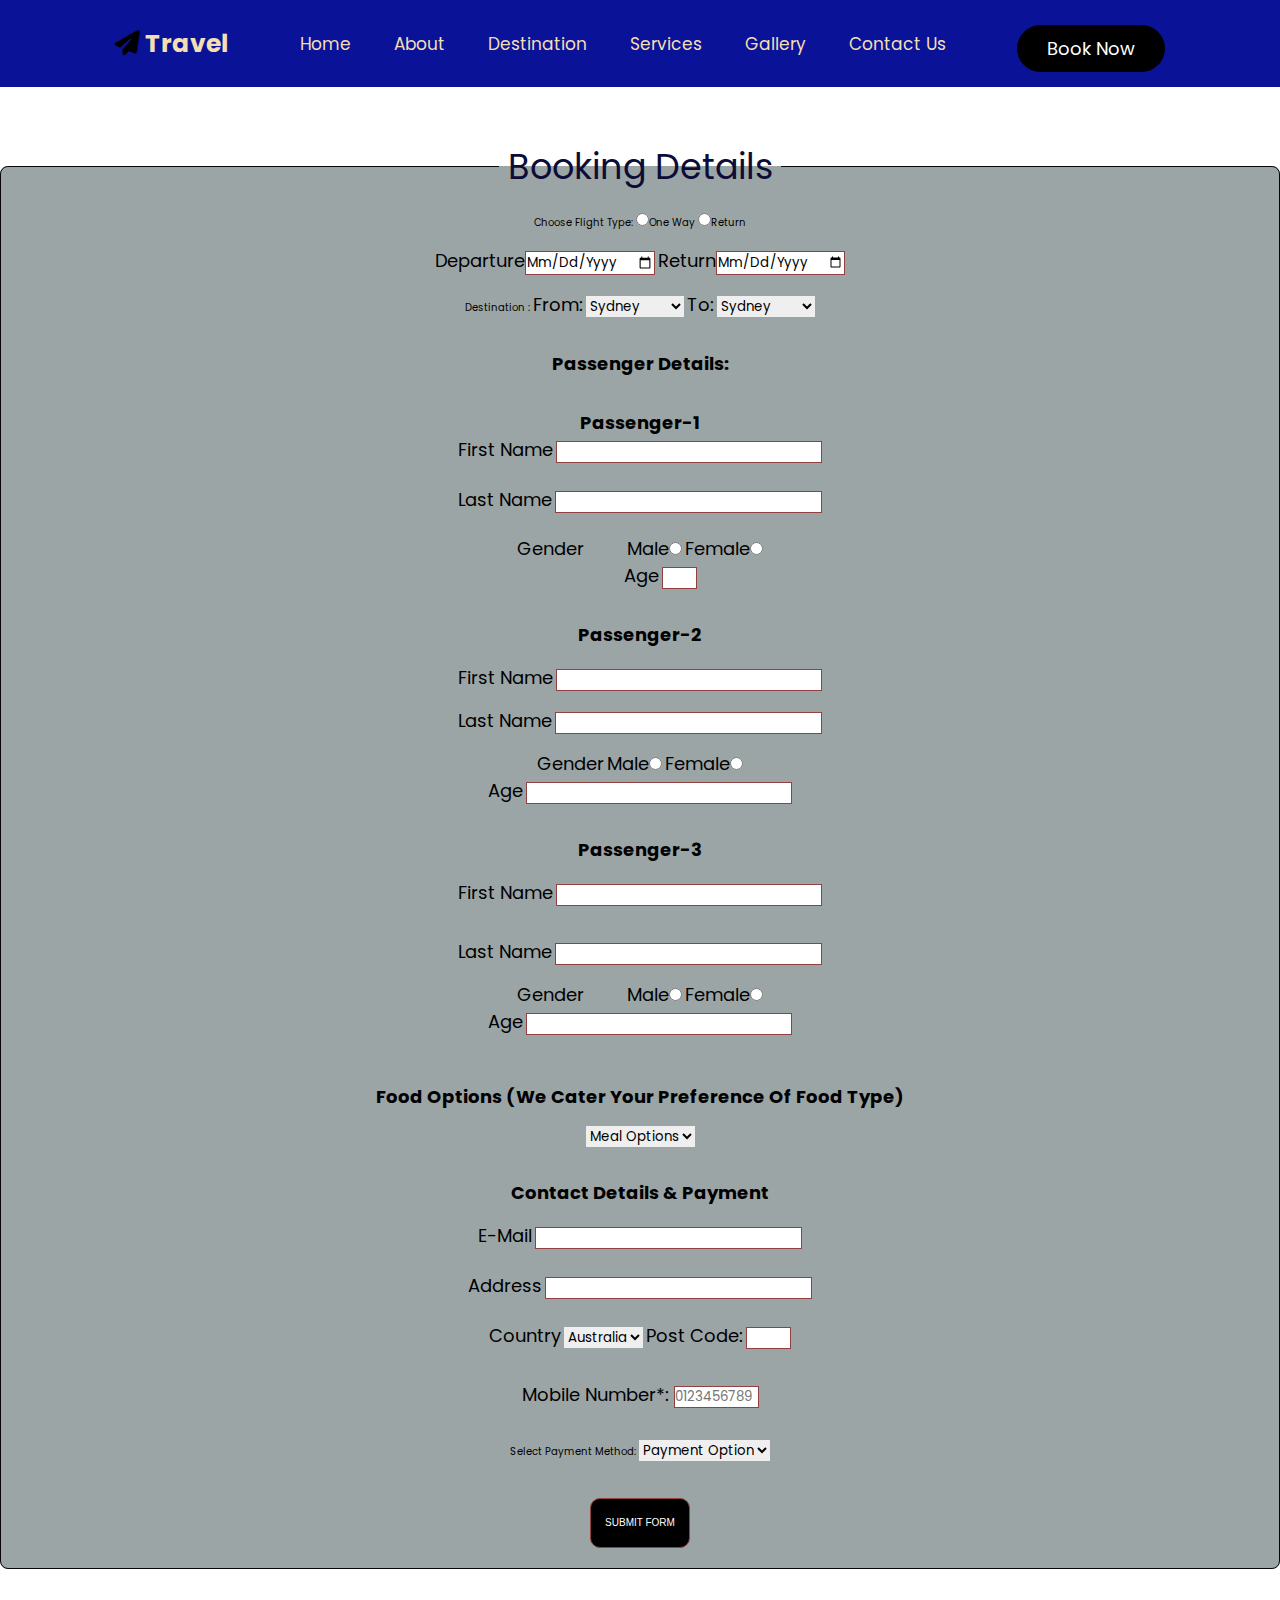
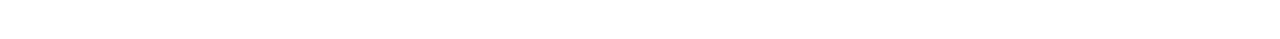
==== login.html @ 7c4df153 "Changes made" ====
<!DOCTYPE html>
<html lang="en">
<head>
   <!---font awesome cdn link-->
<link rel="stylesheet" href="https://cdnjs.cloudflare.com/ajax/libs/font-awesome/6.1.1/css/all.min.css">  
  <!--css file link-->
<link rel="stylesheet" href="CSS/style.css">
  <!--custom js file link--->
  <script src="../flightCenter/JS/script.js" defer></script>
  <meta charset="UTF-8">
    <meta http-equiv="X-UA-Compatible" content="IE=edge">
    <meta name="viewport" content="width=device-width, initial-scale=1.0">
    <title>Flight Center</title>
</head>
<body>
  <!---header section starts-->
  
 <header class="header">
<a href="#" class="logo"><i class="fas fa-paper-plane"></i>Travel</a>
<nav class="navbar">
<a href="../flightCenter/index.html">Home</a>
<a href="#">about</a>
<a href="#">Destination</a>
<a href="#">services</a>
<a href="#">gallery</a>
<a href="#">Contact Us</a>
</nav>
<a href="../flightCenter/login.html" class="btn">Book now</a>

</header>

<!---header section ends-->

<!--Book now form-->
<!--Radio buttons with One way or Return-->
<div class="container">
   <form class="form-group"  ID="form">
    <!-- <!DOCTYPE html>
    <html lang="en">
    <head>
       font awesome cdn link-->
    <!--<link rel="stylesheet" href="https://cdnjs.cloudflare.com/ajax/libs/font-awesome/6.1.1/css/all.min.css">  
       css file link -->
    <!-- <link rel="stylesheet" href="../flightCenter/CSS/style.css"> -->
      <!--custom js file link--->
      <!-- <script src="../flightCenter/JS/script.js" defer></script> -->
      <!-- <meta charset="UTF-8">
        <meta http-equiv="X-UA-Compatible" content="IE=edge">
        <meta name="viewport" content="width=device-width, initial-scale=1.0">
        <title>Flight Center</title> -->
    <!-- </head>
    <body> -->
      <!---header section starts-->
      
     <header class="header">
    <a href="#" class="logo"><i class="fas fa-paper-plane"></i>Travel</a>
    <nav class="navbar">
    <a href="../flightCenter/index.html">Home</a>
    <a href="#">about</a>
    <a href="#">Destination</a>
    <a href="#">services</a>
    <a href="#">gallery</a>
    <a href="#">Contact Us</a>
    </nav>
    <a href="../flightCenter/login.html" class="btn">Book now</a>
    
    </header>
    
    <!---header section ends-->
    <!--Book now form-->
       <section>
<fieldset>
    <legend>Booking Details</legend>
    <form name="comment" action="#" method=post><!---form starts-->
  <!-- <h3 id="flightype">Flight Type :</h3> -->
  <span id="flightspan">Choose Flight Type:</span>
<input type="radio" name="button" id="oneWay"
value="oneWay" onclick="hideReturn(); flightDates()">One Way

<input type="radio" name="button" id="return"
value="return" onclick="hideReturn(); flightDates()">Return<br>
</form>
<br>
<div id="disp" style="color:red; font-size:16px;"></div> <!-- Message that appears when nothing is selected-->
<!--<br><button onclick= "tripType()" type="button">Check Trip Type</button>--><!--Delete here and assign to the final Submit button-->
<p>
<!--Code for departure and return dates-->
    <form id="dates">
        <label id="deplb">Departure<input type="date" name="departure" value="departure" id="dep"  /></label> 
        <label id="retlb">Return<input type="date" name="return"  value="return" id="ret" /></label><br><br>
      </form>
      <div id="disp2" style="color:red; font-size:16px; "></div> <!-- Message that appears when nothing is selected-->
<!--<br><button onclick= "flightDates()" type="button">Check Dates</button>--><!--Delete here and assign to the final Submit button-->
</p>
<span class="headfordestination">Destination :</span>

        <label id="origin" for="origin" required>From:</label>
        <select id="orig" required>
<!--             <option value="noselection" default>please select your origin</option> -->
            <option value="Sydney">Sydney</option>
            <option value="Melbourne">Melbourne</option>
            <option value="Geelong">Geelong</option>
            <option value="Canberra">Canberra</option>
            <option value="Adelaide">Adelaide</option>
            <option value="Perth">Perth</option>
            <option value="Hobart">Hobart</option>
            <option value="Darwin">Darwin</option>
            <option value="Brisbane">Brisbane</option>
            <option value="Gold Coast">Gold Coast</option>
            <option value="Launceston">Launceston</option>
            <option value="Cairns">Cairns</option>
        </select>
        <label id="destination" for="destination">To:</label>
        <select id="destin" required>
<!-- <option value="noselection" default>please select your destination</option> -->
            <option value="Sydney">Sydney</option>
            <option value="Melbourne">Melbourne</option>
            <option value="Geelong">Geelong</option>
            <option value="Canberra">Canberra</option>
            <option value="Adelaide">Adelaide</option>
            <option value="Perth">Perth</option>
            <option value="Hobart">Hobart</option>
            <option value="Darwin">Darwin</option>
            <option value="Brisbane">Brisbane</option>
            <option value="Gold Coast">Gold Coast</option>
            <option value="Launceston">Launceston</option>
            <option value="Cairns">Cairns</option>

        </select>
        <div id="error3" style="color:red; font-size:16px; "></div>


           <!-- <label for="flyfrom" id="flyfrom">From :</label><input type="text" id="flyfrom" name="flyfrom">
           <small class="error"></small>
           <label for="flyto" id="flyto">To :</label><input type="text" id="flyto" name="flyto">
           <small class="error"></small> -->
           <br><br>
           <h3>Passenger Details:</h3><br><br>
           
           <h4>Passenger-1</h4>
           <label for ="name">First Name</label> <input  type ="text" id="pName" name="pName"><br><br>
          <div id="fName-error" style="color:red; font-size:16px;"></div>

           <label for ="name">Last Name</label> <input  type ="text" id="lName" name="pName"><br><br>
           <div id="lName-error" style="color:red; font-size:16px; "></div>
           
           <label for="gender">Gender</label>
           <label for="Gender" id="gm"> Male</label><input  type="radio" id="male" name="gender" value="male">
           <label for="Gender">Female</label><input  type="radio" id="female" name="gender" value="female">
           <div id="gender-error" style="color:red; font-size:16px; "></div>

           <label for="age" id="agelabel" >Age</label> <input  type ="text" id="age" name="age">
          <div id="age-error" style="color:red; font-size:16px; "></div><br><br>


           <h4>Passenger-2</h4><br>
           <label for ="name">First Name</label> <input  type ="text" id="p2Name" name="p2Name" ><br><br>
           <div id="f2Name-error" style="color:red; font-size:16px; "></div>

           <label for ="name">Last Name</label> <input  type ="text" id="l2Name" name="p2Name"><br><br>
           <div id="l2Name-error" style="color:red; font-size:16px; "></div>
           

           
           <label for="gender2">Gender</label>
           <label for="Gender2" id="gm2"> Male</label><input  type="radio" id="male2" name="gender2" value="male2">
           <label for="Gender2">Female</label><input  type="radio" id="female2" name="gender2" value="female2">
           <div id="gender-error2" style="color:red; font-size:16px; "></div>
           
           
           <label for="age2" id="agelabel2" >Age</label> <input  type ="text" id="age2" name="age2" >
           <div id="age2-error" style="color:red; font-size:16px; "></div>
           <br><br>
           
           <h4>Passenger-3</h4><br>
           <label for ="name">First Name</label> <input  type ="text" id="p3Name" name="p3Name" >
           <div id="f3Name-error" style="color:red; font-size:16px; "></div>
           <br><br>
           <label for ="name">Last Name</label> <input  type ="text" id="l3Name" name="p3Name"><br><br>
           <div id="l3Name-error" style="color:red; font-size:16px; "></div>


           <label for="gender3">Gender</label>
           <label for="Gender3" id="gm"> Male</label><input  type="radio" id="male3" name="gender3" value="male3">
           <label for="Gender3">Female</label><input  type="radio" id="female3" name="gender3" value="female3">
           <div id="gender-error3" style="color:red; font-size:16px; "></div>
           
           <label for="age3" id="agelabel3" >Age</label> <input  type ="text" id="age3" name="age3" ><br><br>
           <div id="age3-error" style="color:red; font-size:16px; "></div>

           <br><br>

<!-- Drop down for food type (veg/non-veg)-->
<p>
    <h4>Food Options (We cater your preference of food type)</h4><br>
<select id="meal" name="meal">
<!--<label for="meal">Choose your meal:</label>   -->
  <option value="nochoice">Meal options</option>
  <option value="veg">Veg</option>
  <option value="nonveg">Non-Veg</option>
  <option value="lact">Lactose free</option>
</select>
<div id="disp3" style="color:red; font-size:16px; "></div>
<!--<br><button onclick= "mealChoice()" type="button">Check Meal Choice</button>--><!--Delete here and assign to the final Submit button-->
</p>
</select> <br><br>
<h4>Contact Details & Payment</h4><br>
<label for ="email">E-mail</label> <input  type ="text" id="email" name="email" >
 <div id="error1" style="color:red; font-size:16px; "></div>
<br>
<label for ="address">Address</label>
<input type ="text" id="address" name="address" ><br><br>
<div id="error4" style="color:red; font-size:16px; "></div>

<label id="country" for="country">Country</label>
   <select required id="nation" required>
     <option value="australia">Australia</option>
   </select>

   
<label for="postcode">Post Code:</label>
<input id="postcode" type="text"/>
<div id="error5" style="color:red; font-size:6px; "></div>

<!--maxlength="4" pattern="^[0-9]{4}$" placeholder="1234"-->

   <br><br>

<label for="mobile">Mobile Number*: </label><input id="mobile" placeholder="0123456789" type="text"
       maxlength="10" />
   <div id="error2" style="color:red; font-size:16px; "></div>
<br><br>




<!-- Drop down for payment options-->
<span id="paymentM">Select Payment Method: </span>
<select id="payment" name="payment">
    <!--<label for="payment">Choose your payment option (required):</label>-->   
      <option value="nochoice" >payment option</option>
      <option value="card" >bank card</option>
      <option value="transfer" >bank transfer</option>
      <option value="paypal" >PayPal</option>
    </select>
    <div id="disp4" style="color:red; font-size:16px; "></div>
<!--<br><button onclick= "payment()" type="button">Check Payment Options</button>--><!--Delete here and assign to the final Submit button-->
<br><br>
<input type="submit" id="submitBtn"   value="SUBMIT FORM">

</form><!---form ends-->
 
</fieldset>



</section>
<script src="main.js"></script>

    </body>
</html>
---- CSS/style.css ----
@import url('https://fonts.googleapis.com/css2?family=Poppins:wght@100;300;400;500;600&display=swap');
*{
    font-family: 'Poppins', sans-serif;
    margin:0; padding:0;
    box-sizing: border-box;
    outline: none; border: none;
    text-decoration: none;
    text-transform: capitalize;
    transition: all .2s linear;
}

html{
    font-size: 62.5%;
    overflow-x: hidden;
    scroll-behavior: smooth;
    scroll-padding-top: 9rem;

    }
    body {
        background-image: url(../Images/pexels-c-cagnin-2007401.jpg);
          background-size:cover;
        
        --nav-height: 70px;
        padding-top: var(--nav-height);
      
      }
    .btn{
       margin-top: 1rem;
       display:inline-block;
        padding: 1rem 3rem;
        font-size: 1.8rem;
        border-radius: 5rem;
        cursor: pointer;
        background: none;
        color:black;
    
    }
    :hover .btn{
        background:black;
        color:white;
    }
    
    .header{
        position:fixed;
        top:0; left:0; right:0;
        z-index: 1000;
        background:rgb(10, 19, 151);
        display: flex;
        align-items: center;
        justify-content:space-between;
        padding:1.5rem 9%;

    }
    
    .side-bar1{
        float:left;
        width:50%;
        margin-top: 3rem;
    
    }
    .side-bar2{
        float: right;
        width:50%;
        margin-top: 3rem;
        
        
    }
    
    .navbar a{
        font-size: 1.7rem;
        display:inline-block;
        color:black;
        margin:0 1rem;
        text-decoration: solid;
        padding:0 1rem;
    
    }
    :hover i{
        color:black;
    }
    :hover a{
        color:wheat;
    }

.logo{
   font-size: 2.5rem;
   color:black;
   font-weight: bolder;
   text-transform: capitalize;
}
    i{
        color:aqua;
        padding-right: .5rem;
    }
    .wrap, .slide-content{
        margin:0;
        padding:0;
        font-family:Arial, Helvetica, sans-serif;
        width:100%;
        height:100vh;
        overflow-x:hidden;
    }
.wrap{
    position: relative;

}
.slide{
   background-size: cover; 
   background-position: center;
   background-repeat: no-repeat;
}
.slide1{
    background-image: url(../Images/pexels-adi-perets-4125993.jpg);
}
.slide2{
    background-image: url(../Images/pexels-te-lensfix-1371360.jpg);
}
.slide3{
    background-image: url(../Images/pexels-pixabay-413960.jpg);
}
.slide-content{
    display:flex;
    flex-direction: column;
    justify-content: center;
    align-items: center;
    text-align: center;
}

.arrow{
    cursor: pointer;
    position:absolute;
    top: 50%;
    margin-top: -35px;
    width:0;
    height:0;
    border-style: solid;
}
#arrow-left{
    border-width: 30px 40px 30px 0;
    border-color: transparent rgb(129, 226, 226) transparent transparent;
    left:0;
    margin-left: 30px;
}
#arrow-right{
    border-width: 30px 0 30px 40px;
    border-color: transparent transparent transparent rgb(129, 226, 226);
    right:0;
    margin-right: 30px;
}



fieldset{
    margin: 7em 0;
    padding: 2em 2em;
    border: solid 1px rgb(7, 7, 7);
    border-radius: 8px;
    text-align: center;
    background-color: rgba(72, 89, 90, 0.541);

}
legend{
    font-size: 35px;
    padding: 0 .25em;
    color:rgb(12, 12, 54);
}

/* input and text area */

input{
    border: solid 1px rgb(146, 64, 64);
}
input[type="email"], input[type="text"]{
     width: 20em;
 }
 input[type="age"], input[id="age"]{
    width: 35px;
}
input[type="pName"], input[id="pName"],input[type="lName"], input[id="lName"]{
    margin-bottom: 0.5em;
}
input[type="email"], input[id="email"],input[type="address"], input[id="address"]{
    margin-bottom: 0.5em;
}
input[id="postcode"]{
    width: 45px;
}
input[id="mobile"]{
    width: 85px;
}
input[id="foodtype"]{
    width: 70px;
}
input[id="country"]{
    width: 30em;
}



 
/* submit button */

input[type="submit"]{
    padding: .5em 1em;
    border-radius:6px;
    background-color:black;
    color: #fff;
    font-family: Arial, Helvetica, sans-serif;
    font-size: 10px;
    max-width: 100px;
    height: 50px;
    width:50%;
    margin-top: 5px;
    border-radius: 10px;
    cursor: pointer;   
}

#labeloneway{
    margin-left:0;
}
#ticketForm{
    box-sizing: border-box;
    background-color:#F2E9E7 ;
    border-radius: 2px;
    border: 2px solid #85867a;
    box-shadow: 5px 10px #bebfb7 ;
    padding: 20px;
    
   }
#destination {
    white-space: nowrap;
    
}
 #flyfrom, #flyto{
     display: inline;
 }
 .gender{
    margin-left:40px;
 }
#gm,#agelabel{
    margin-left:40px;
}
h3{
    text-decoration: solid;
    font-size:large;
}
h4{
    text-decoration: solid;
    font-size:large;
}
#foodchoice{
    font-size: 15px;
}
label {
    color:black;
    
    font-size: 1.8em;
    
}
.form-group{
    margin-top: 1em;
}
h5{
    font-size: 1.8em;
}
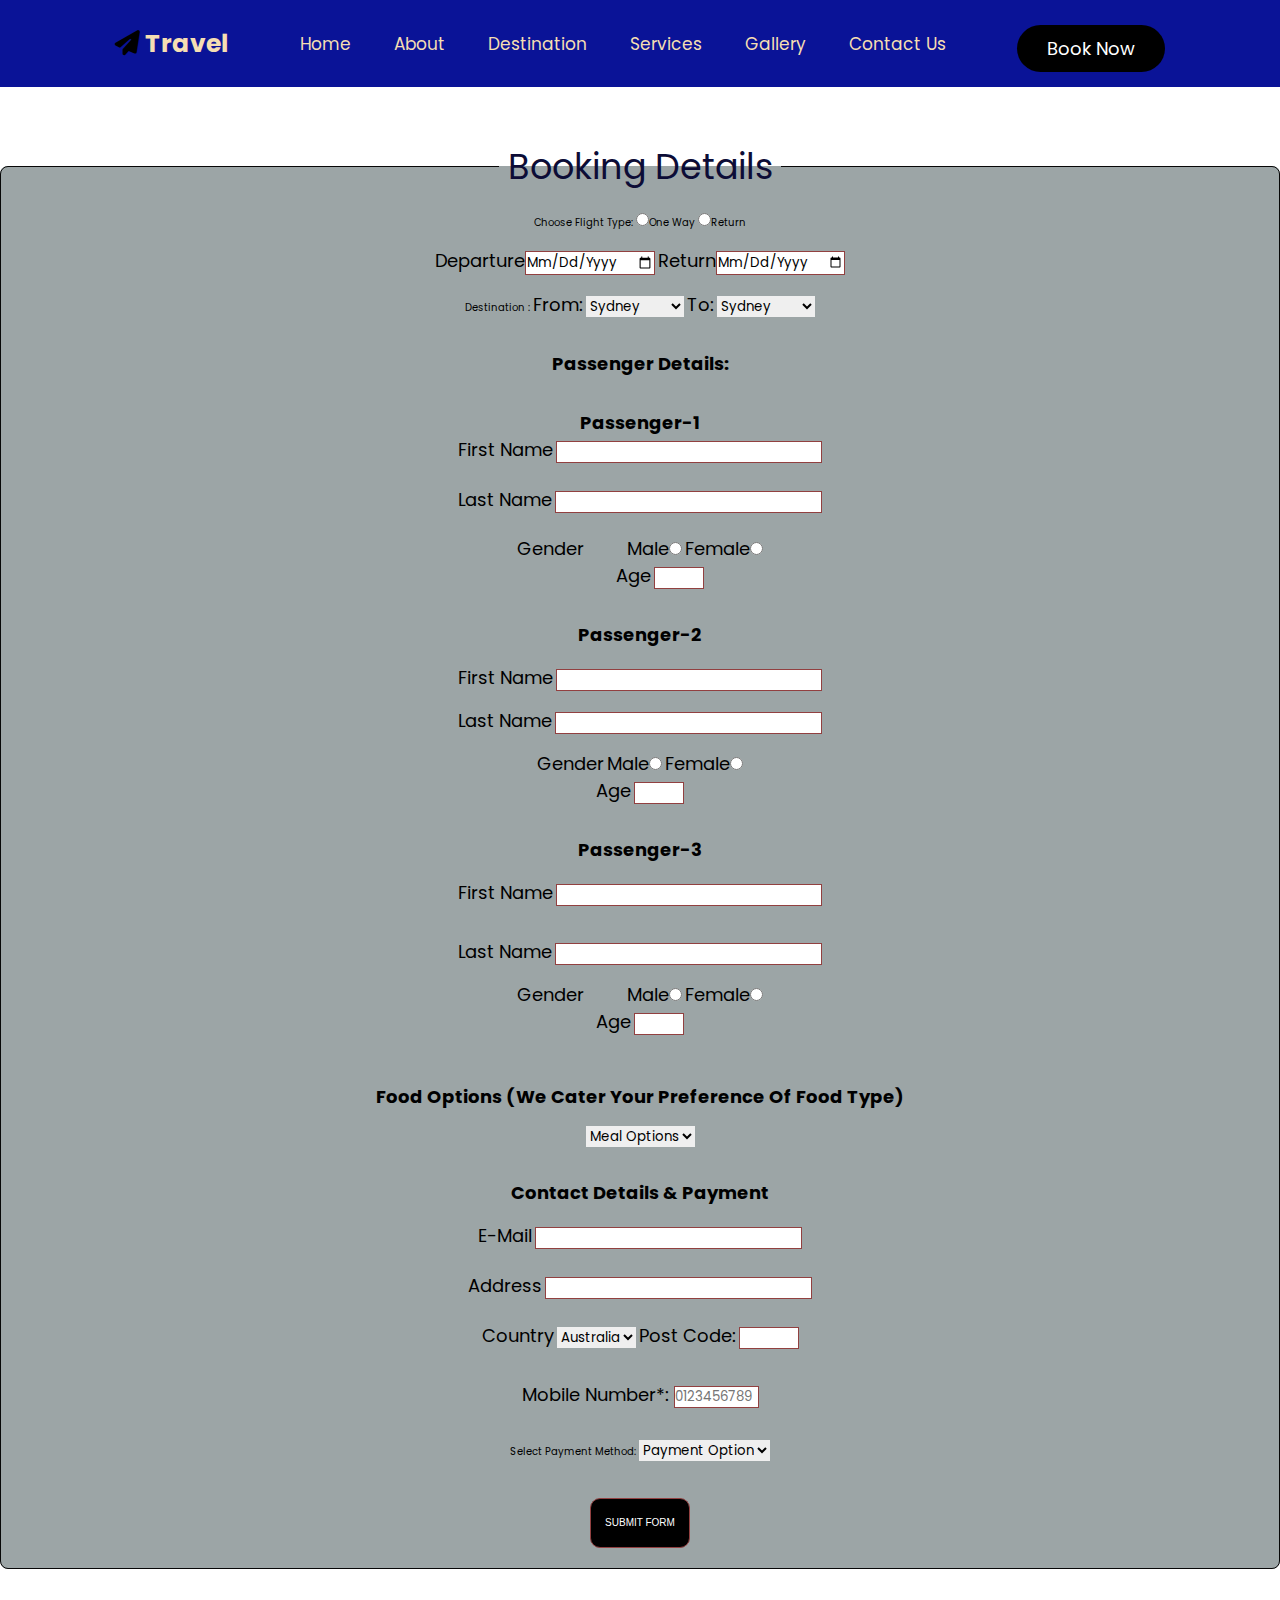
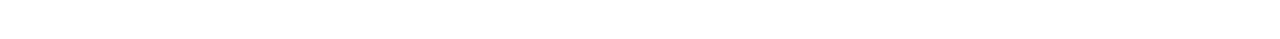
==== commit fed8fb10: "Size of postcode fixed" ====
--- a/login.html
+++ b/login.html
@@ -220,7 +220,7 @@
    
 <label for="postcode">Post Code:</label>
 <input id="postcode" type="text"/>
-<div id="error5" style="color:red; font-size:6px; "></div>
+<div id="error5" style="color:red; font-size:16px; "></div>
 
 <!--maxlength="4" pattern="^[0-9]{4}$" placeholder="1234"-->
 
--- a/CSS/style.css
+++ b/CSS/style.css
@@ -173,8 +173,8 @@
 input[type="email"], input[type="text"]{
      width: 20em;
  }
- input[type="age"], input[id="age"]{
-    width: 35px;
+ input[type="age"], input[id="age"], input[id="age2"], input[id="age3"]{
+    width: 50px;
 }
 input[type="pName"], input[id="pName"],input[type="lName"], input[id="lName"]{
     margin-bottom: 0.5em;
@@ -183,7 +183,7 @@
     margin-bottom: 0.5em;
 }
 input[id="postcode"]{
-    width: 45px;
+    width: 60px;
 }
 input[id="mobile"]{
     width: 85px;
